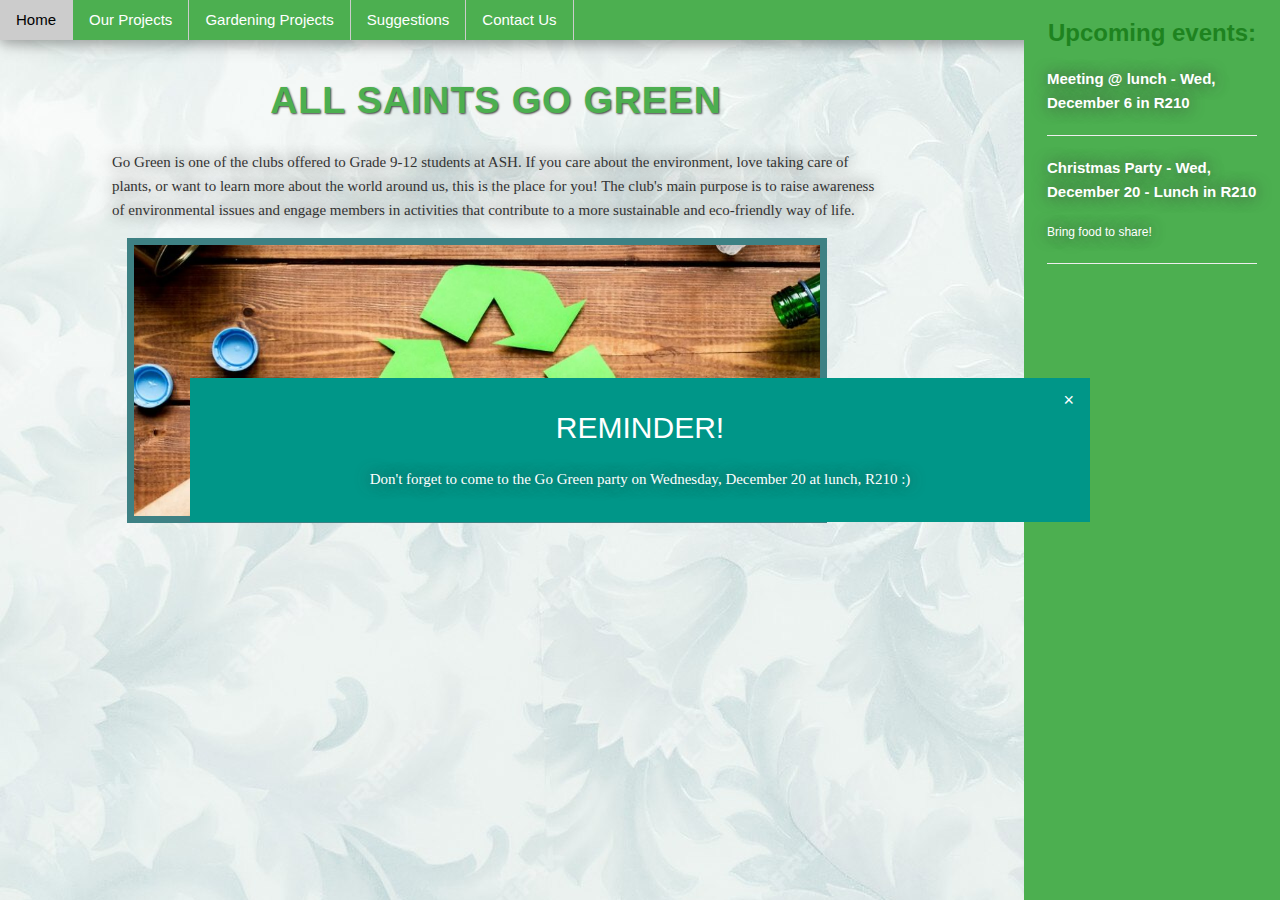
==== index.html @ 27774b7b "news" ====
<!DOCTYPE html>
<html>
<head>
    <title>Ash Go Green</title>
    <link rel="stylesheet" href="https://www.w3schools.com/w3css/4/w3.css">
    <link rel="icon" type="image/png" href="images/earthFavicon-3.png"/>
    
    <style>    
        body {
    background-image: url('images/background3.jpg');
    font-family: 'Roboto', sans-serif;
    line-height: 1.6;
    color: #333;
}
img {
  border: 7px solid #3E8184;
}
    /*heading colour*/
    h1{
        color: #4CAF50;
        text-align: center; 
        font-size: 2.5em;
        margin-bottom: 20px;
        text-transform: uppercase;
        letter-spacing: 1px;
        font-weight: bold;
        /*shadow*/
        text-shadow: 2px 2px 2px black;
    } h2, h3 {
        color: #006600;
        text-align: center;
    }

    p {
        text-align: left;
        font-family: 'Verdana';
        text-shadow:0px 0px 15px #444;

    }
            
    </style>
</head>
<body>
 <!--reminder popup-->
<div class="w3-modal-content w3-display-middle" style="z-index: 9999;">
    <header class="w3-container w3-teal w3-padding-16"> 
    <span onclick="this.parentElement.style.display='none'"
    class="w3-button w3-large w3-display-topright">&times;</span>
    <h2 style="color:white; text-align: center;">REMINDER!</h2>
    <p style="text-align:center">Don't forget to come to the Go Green party on Wednesday, December 20 at lunch, R210 :)</p>
  </div> 


<!--navigation bar-->
<div class="w3-bar w3-card-4 w3-green">
    <a href="index.html" class="w3-bar-item w3-button w3-border-right" class=active>Home</a>
    <a href="Projects.html" class="w3-bar-item w3-button w3-border-right">Our Projects</a>
    <a href="News.html" class="w3-bar-item w3-button w3-border-right">Gardening Projects</a>
    <a href="Suggestions.html" class="w3-bar-item w3-button w3-border-right">Suggestions</a>
    <a href="Contact-page.html" class="w3-bar-item w3-button w3-border-right">Contact Us</a>
</div>

<!--a description-->
<div class="w3-container w3-content" style="max-width: 800px; margin-top: 20px; margin-right: 30%;">

    <h1 style="text-shadow:1px 1px 2px #444">All Saints Go Green</h1>

    <center></center><p>Go Green is one of the clubs offered to Grade 9-12 students at ASH. If you care about the environment, 
        love taking care of plants, or want to learn more about the world around us, this is the place for you! 
        The club's main purpose is to raise awareness of environmental issues and engage members in activities that contribute to a more sustainable and eco-friendly way of life.</p>

     <!--slideshow-->
    <div class="w3-content w3-section">
        <img class="mySlides" src="images/recycle (1).jpg" style="width:700px;height:285px; margin-left: 2%;">
        <img class="mySlides" src="images/gardening (1).jpg" style="width:700px;height:285px; margin-left: 2%;">
        <img class="mySlides" src="images/cookies (1).jpg" style="width:700px;height:285px; margin-left: 2%;">
    </div>
  
<script>
    var myIndex = 0;
    carousel();
    
    function carousel() {
      var i;
      var x = document.getElementsByClassName("mySlides");
      for (i = 0; i < x.length; i++) {
        x[i].style.display = "none";  
      }
      myIndex++;
      if (myIndex > x.length) {myIndex = 1}    
      x[myIndex-1].style.display = "block";  
      setTimeout(carousel, 3000); 
    }
    </script>
    

    <!-- news/reminders-->
    <div class="w3-sidebar w3-padding-small w3-green" style="width: 20%; position: fixed; top: 0; right: 0; box-shadow: none; text-shadow:0px 0px 15px #444;">
        <h3 class="w3-opacity" style="text-shadow:none"><b>Upcoming events:</b></h3>
        <div style="margin: 15px;"
        <p></p>
        <b style="color:white;">Meeting @ lunch - Wed, December 6 in R210</b>
        <hr>
        <b style="color:white;">Christmas Party - Wed, December 20 - Lunch in R210</b>
        <p></p>
        <small>Bring food to share!</small>
        <hr>
        </div>
    </div>
    
</div>

</body>
</html>
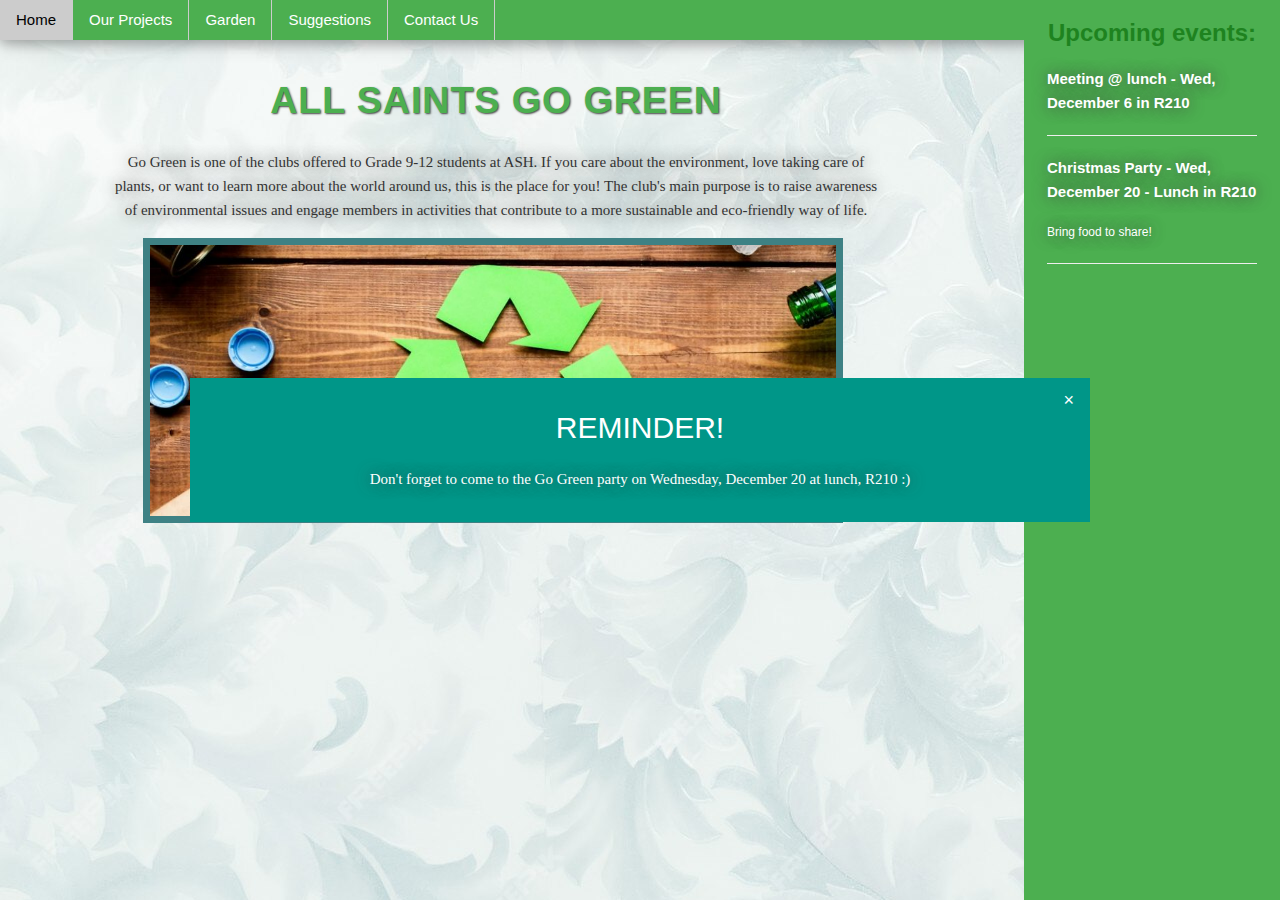
==== commit e42c02ea: "Co-authored-by: GabrielGallegos72 <GabrielGallegos72@users.noreply.github.com>" ====
--- a/index.html
+++ b/index.html
@@ -55,7 +55,7 @@
 <div class="w3-bar w3-card-4 w3-green">
     <a href="index.html" class="w3-bar-item w3-button w3-border-right" class=active>Home</a>
     <a href="Projects.html" class="w3-bar-item w3-button w3-border-right">Our Projects</a>
-    <a href="News.html" class="w3-bar-item w3-button w3-border-right">Gardening Projects</a>
+    <a href="News.html" class="w3-bar-item w3-button w3-border-right">Garden</a>
     <a href="Suggestions.html" class="w3-bar-item w3-button w3-border-right">Suggestions</a>
     <a href="Contact-page.html" class="w3-bar-item w3-button w3-border-right">Contact Us</a>
 </div>
@@ -65,15 +65,15 @@
 
     <h1 style="text-shadow:1px 1px 2px #444">All Saints Go Green</h1>
 
-    <center></center><p>Go Green is one of the clubs offered to Grade 9-12 students at ASH. If you care about the environment, 
+    <p style="text-align:center">Go Green is one of the clubs offered to Grade 9-12 students at ASH. If you care about the environment, 
         love taking care of plants, or want to learn more about the world around us, this is the place for you! 
         The club's main purpose is to raise awareness of environmental issues and engage members in activities that contribute to a more sustainable and eco-friendly way of life.</p>
 
      <!--slideshow-->
     <div class="w3-content w3-section">
-        <img class="mySlides" src="images/recycle (1).jpg" style="width:700px;height:285px; margin-left: 2%;">
-        <img class="mySlides" src="images/gardening (1).jpg" style="width:700px;height:285px; margin-left: 2%;">
-        <img class="mySlides" src="images/cookies (1).jpg" style="width:700px;height:285px; margin-left: 2%;">
+        <img class="mySlides" src="images/recycle (1).jpg" style="width:700px;height:285px; margin-left: 4%;">
+        <img class="mySlides" src="images/gardening (1).jpg" style="width:700px;height:285px; margin-left: 4%;">
+        <img class="mySlides" src="images/cookies (1).jpg" style="width:700px;height:285px; margin-left: 4%;">
     </div>
   
 <script>
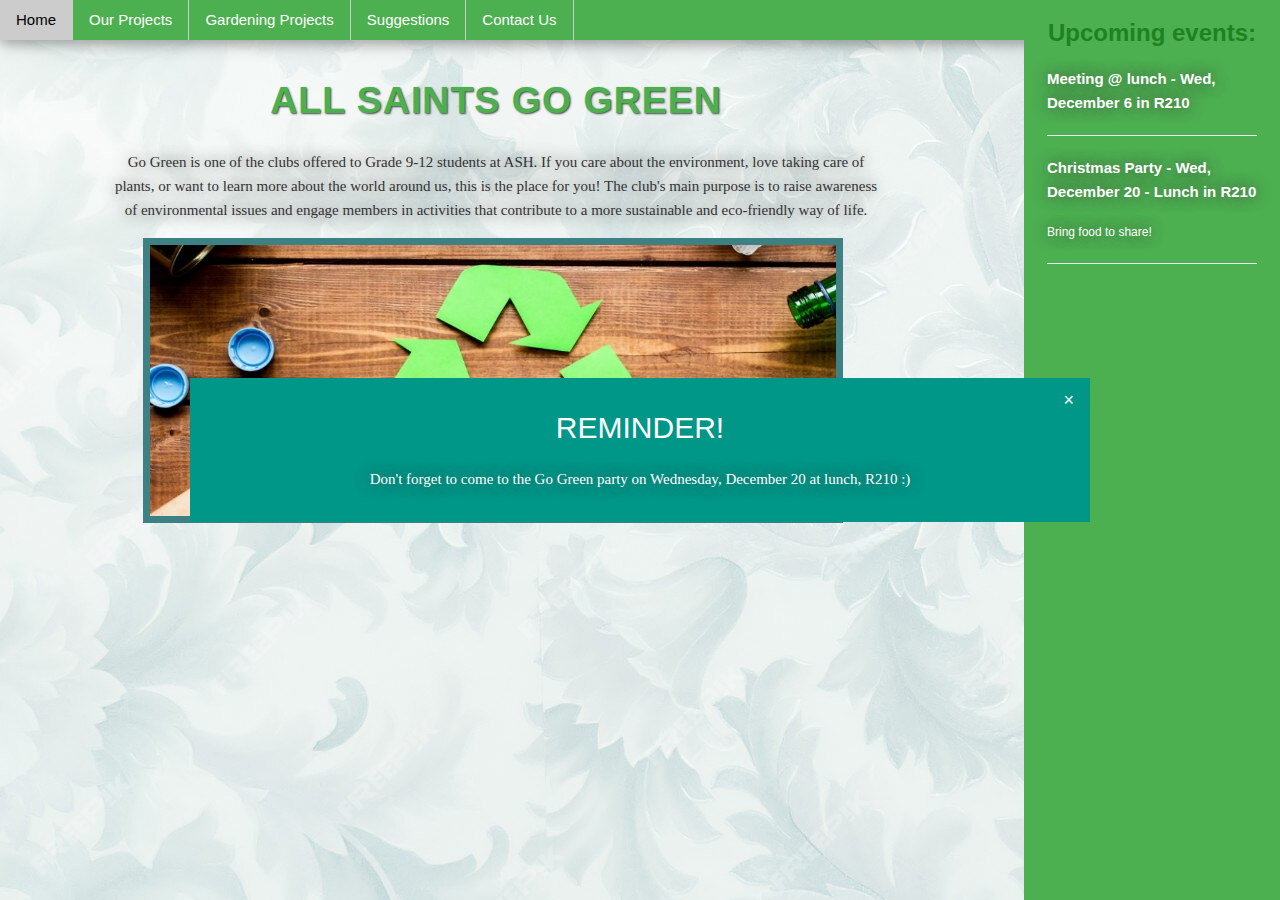
==== commit 9b8cb798: "Merge branch 'main' of https://github.com/michivillar/ASH-Go-Green" ====
--- a/index.html
+++ b/index.html
@@ -55,7 +55,7 @@
 <div class="w3-bar w3-card-4 w3-green">
     <a href="index.html" class="w3-bar-item w3-button w3-border-right" class=active>Home</a>
     <a href="Projects.html" class="w3-bar-item w3-button w3-border-right">Our Projects</a>
-    <a href="News.html" class="w3-bar-item w3-button w3-border-right">Garden</a>
+    <a href="News.html" class="w3-bar-item w3-button w3-border-right">Gardening Projects</a>
     <a href="Suggestions.html" class="w3-bar-item w3-button w3-border-right">Suggestions</a>
     <a href="Contact-page.html" class="w3-bar-item w3-button w3-border-right">Contact Us</a>
 </div>
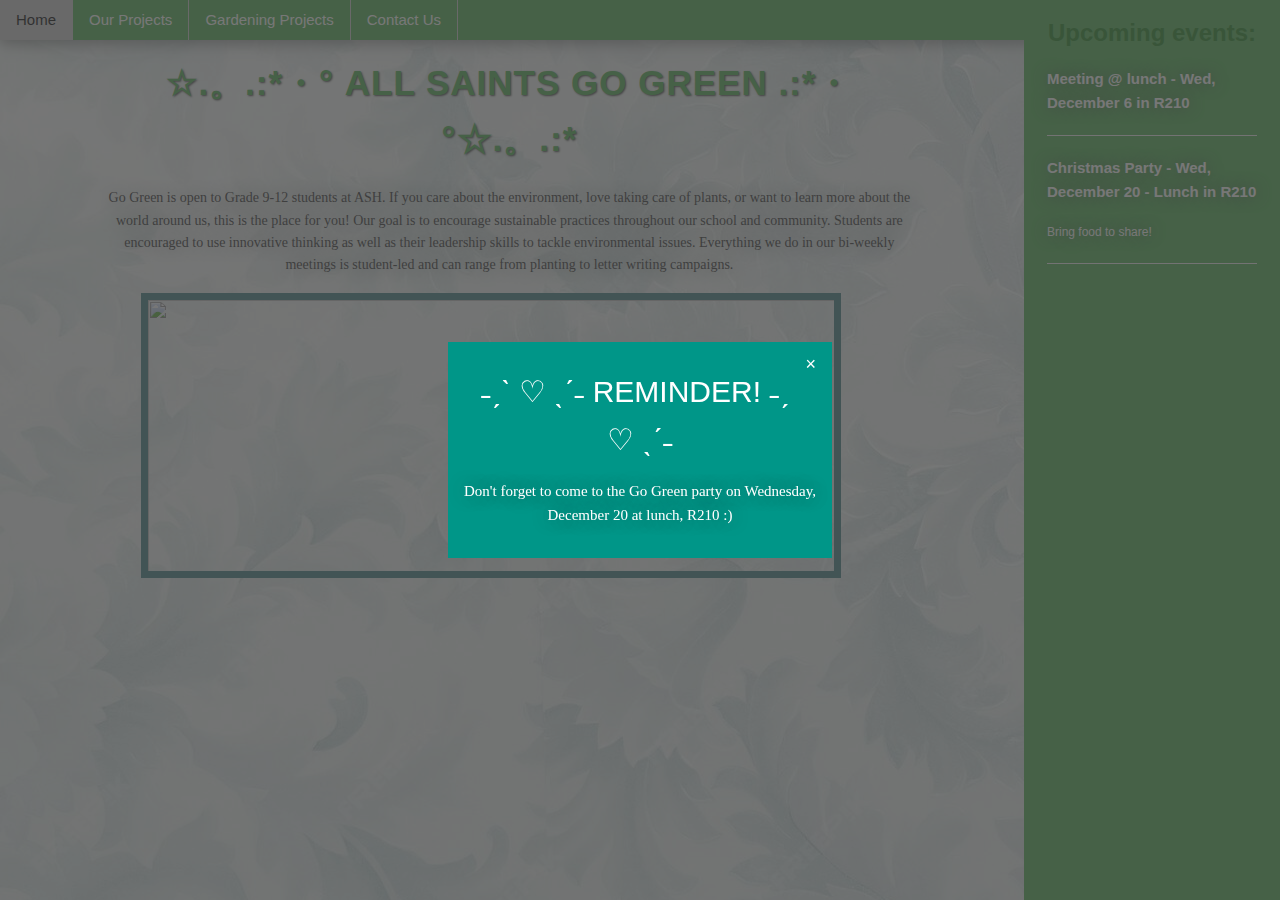
==== commit b68abf68: "a lot of changes" ====
--- a/index.html
+++ b/index.html
@@ -3,23 +3,23 @@
 <head>
     <title>Ash Go Green</title>
     <link rel="stylesheet" href="https://www.w3schools.com/w3css/4/w3.css">
-    <link rel="icon" type="image/png" href="images/earthFavicon-3.png"/>
+    <link rel="icon" type="image/png" href="images/earthFavicon-3.png">
     
     <style>    
         body {
     background-image: url('images/background3.jpg');
-    font-family: 'Roboto', sans-serif;
+    font-family: 'Verdana', sans-serif;
     line-height: 1.6;
     color: #333;
-}
-img {
-  border: 7px solid #3E8184;
-}
+    }
+    img {
+    border: 7px solid #3E8184;
+    }
     /*heading colour*/
     h1{
         color: #4CAF50;
         text-align: center; 
-        font-size: 2.5em;
+        font-size: 35px;
         margin-bottom: 20px;
         text-transform: uppercase;
         letter-spacing: 1px;
@@ -34,7 +34,7 @@
     p {
         text-align: left;
         font-family: 'Verdana';
-        text-shadow:0px 0px 15px #444;
+        text-shadow:0px 0px 15px #44444488;
 
     }
             
@@ -42,11 +42,11 @@
 </head>
 <body>
  <!--reminder popup-->
-<div class="w3-modal-content w3-display-middle" style="z-index: 9999;">
-    <header class="w3-container w3-teal w3-padding-16"> 
+<div class="w3-modal-content w3-display-middle" style="z-index: 9999; width:30%">
+    <header class="w3-container w3-teal w3-padding-16" style="box-shadow: 0px 0px 0px 1000px #444444b9;"> 
     <span onclick="this.parentElement.style.display='none'"
     class="w3-button w3-large w3-display-topright">&times;</span>
-    <h2 style="color:white; text-align: center;">REMINDER!</h2>
+    <h2 style="color:white; text-align: center;">˗ˏˋ ♡ ˎˊ˗ REMINDER! ˗ˏˋ ♡ ˎˊ˗</h2>
     <p style="text-align:center">Don't forget to come to the Go Green party on Wednesday, December 20 at lunch, R210 :)</p>
   </div> 
 
@@ -55,27 +55,29 @@
 <div class="w3-bar w3-card-4 w3-green">
     <a href="index.html" class="w3-bar-item w3-button w3-border-right" class=active>Home</a>
     <a href="Projects.html" class="w3-bar-item w3-button w3-border-right">Our Projects</a>
-    <a href="News.html" class="w3-bar-item w3-button w3-border-right">Gardening Projects</a>
-    <a href="Suggestions.html" class="w3-bar-item w3-button w3-border-right">Suggestions</a>
+    <a href="Garden.html" class="w3-bar-item w3-button w3-border-right">Gardening Projects</a>
     <a href="Contact-page.html" class="w3-bar-item w3-button w3-border-right">Contact Us</a>
 </div>
 
 <!--a description-->
-<div class="w3-container w3-content" style="max-width: 800px; margin-top: 20px; margin-right: 30%;">
+<div class="w3-container w3-content" style="max-width: 850px; margin-top: 5px; margin-right: 27%;">
 
-    <h1 style="text-shadow:1px 1px 2px #444">All Saints Go Green</h1>
+    <h1 style="text-shadow:1px 1px 2px #444">☆.。.:*・° All Saints Go Green .:*・°☆.。.:*</h1>
 
-    <p style="text-align:center">Go Green is one of the clubs offered to Grade 9-12 students at ASH. If you care about the environment, 
-        love taking care of plants, or want to learn more about the world around us, this is the place for you! 
-        The club's main purpose is to raise awareness of environmental issues and engage members in activities that contribute to a more sustainable and eco-friendly way of life.</p>
+    <p style="text-align:center; font-size: 14px">Go Green is open to Grade 9-12 students at ASH. If you care about the environment, 
+        love taking care of plants, or want to learn more about the world around us, this is the place for you! Our goal is to encourage 
+        sustainable practices throughout our school and community. 
+        Students are encouraged to use innovative thinking as well as their leadership skills to tackle environmental issues. Everything we do in our bi-weekly 
+        meetings is student-led and can range from planting to letter writing campaigns.</p>
 
      <!--slideshow-->
     <div class="w3-content w3-section">
-        <img class="mySlides" src="images/recycle (1).jpg" style="width:700px;height:285px; margin-left: 4%;">
-        <img class="mySlides" src="images/gardening (1).jpg" style="width:700px;height:285px; margin-left: 4%;">
-        <img class="mySlides" src="images/cookies (1).jpg" style="width:700px;height:285px; margin-left: 4%;">
+        <img class="mySlides" src="images/recyclingTeam-Edit.PNG" style="width:700px;height:285px; margin-left: 5%;">
+        <img class="mySlides" src="images/plantingIsabel-edit.jpg" style="width:700px;height:285px; margin-left: 5%;">
+        <img class="mySlides" src="images/greenhouse1.jpg" style="width:700px;height:285px; margin-left: 5%;">
     </div>
-  
+
+<!--from w3 schools, to make the slideshow change-->
 <script>
     var myIndex = 0;
     carousel();
@@ -111,4 +113,5 @@
 </div>
 
 </body>
+<meta name="viewport" content="width=device-width, initial-scale=1.0">
 </html>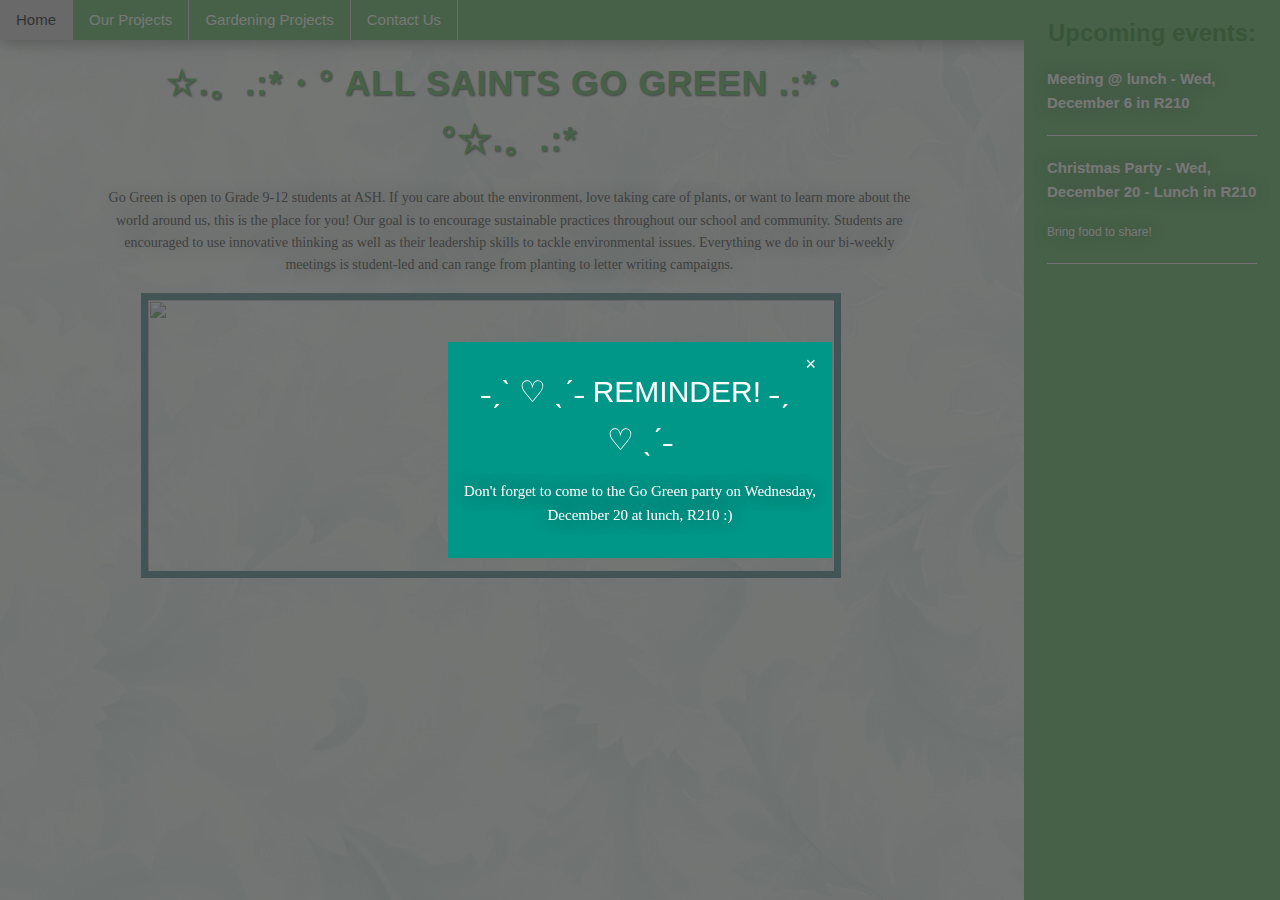
==== commit 2f7381cc: "changed background opacity to see text better" ====
--- a/index.html
+++ b/index.html
@@ -1,13 +1,14 @@
 <!DOCTYPE html>
 <html>
 <head>
-    <title>Ash Go Green</title>
+    <title>ASH Go Green</title>
     <link rel="stylesheet" href="https://www.w3schools.com/w3css/4/w3.css">
     <link rel="icon" type="image/png" href="images/earthFavicon-3.png">
     
     <style>    
         body {
-    background-image: url('images/background3.jpg');
+    background-image: url('images/output-onlinepngtools\ \(1\).png');
+    background-color: honeydew;
     font-family: 'Verdana', sans-serif;
     line-height: 1.6;
     color: #333;
@@ -75,6 +76,7 @@
         <img class="mySlides" src="images/recyclingTeam-Edit.PNG" style="width:700px;height:285px; margin-left: 5%;">
         <img class="mySlides" src="images/plantingIsabel-edit.jpg" style="width:700px;height:285px; margin-left: 5%;">
         <img class="mySlides" src="images/greenhouse1.jpg" style="width:700px;height:285px; margin-left: 5%;">
+        <img class="mySlides" src="images/atrium-display2.jpg" style="width:700px;height:285px; margin-left: 5%;">
     </div>
 
 <!--from w3 schools, to make the slideshow change-->
